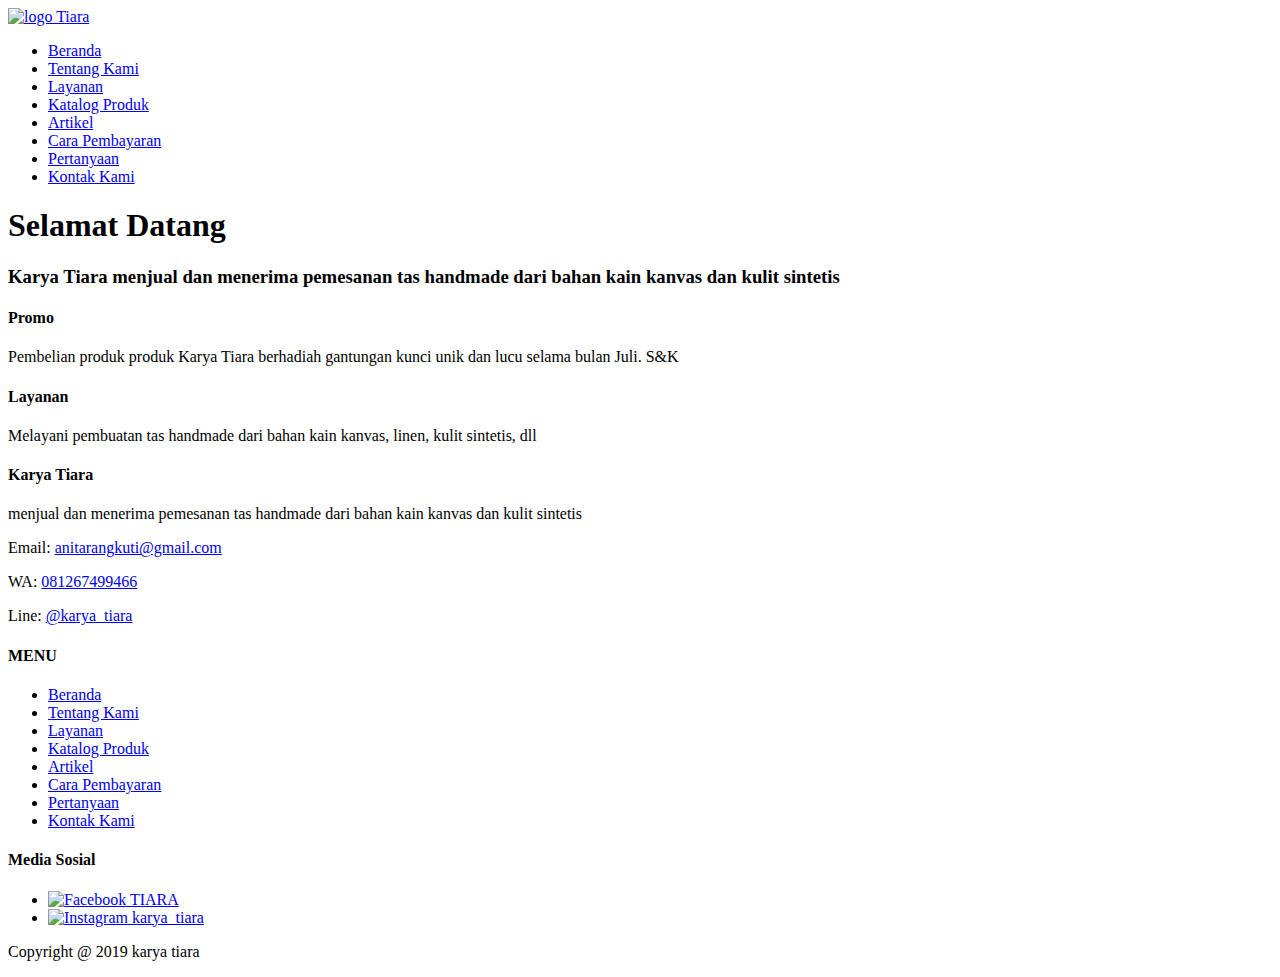
==== index.html @ 1ca7f61d "Add files via upload" ====
<!DOCTYPE html>
<html lang="en">
<head>
    <meta charset="UTF-8">
    <meta name="viewport" content="width=device-width, initial-scale=1.0">
    <meta http-equiv="X-UA-Compatible" content="ie=edge">

    <!-- Start Title -->
    <title>Karya Tiara</title>
    <!-- End Title -->

    <!-- Start Description -->
    <meta name="description" content="Menjual tas handmade dari bahan kain kanvas dan kulit sintetis">
    <!--End Description-->

    <!-- Start CSS -->
    <link rel="stylesheet" href="styles.css/style.css">
    <!-- End CSS -->

</head>
<body>
    <!-- Start Logo --> 
    <div class="container logo">
    <a href="index.html" title="Tiara">
        <img src="images/logo1.PNG" alt="logo Tiara" width="200">
    </a>
    </div>
       <!-- End Logo -->

    <!-- Start Menu Primer-->
    <div class="container menu-primer">
    <ul>
        <div class="container menu-primer">
        <li>
            <a href="index.html" title="Beranda" class="active">Beranda</a>
        </li>
        <li>
            <a href="tentang.html" title="Tentang">Tentang Kami</a>
        </li>
        <li>
            <a href="layanan.html" title="Layanan">Layanan</a>
        <li>
            <a href="katalog.html" title="Katalog Produk">Katalog Produk</a>
        </li>
        <li>
            <a href="artikel.html" title="Artikel">Artikel</a>
        </li>
        <li>
            <a href="pembayaran.html" title="Pembayaran">Cara Pembayaran</a>
        </li>
        <li><a href="pertanyaan.html" title="Pertanyaan">Pertanyaan</a>
        </li>
        <li><a href="kontak.html" title="Kontak Kami">Kontak Kami</a>
        </li>
    </ul>
    </div>
    </div>
    <!-- End Menu Primer-->

    <!-- Start Jumbotron -->
    <div class="container jumbotron">
    <h1>Selamat Datang</h1>
    <h3>Karya Tiara menjual dan menerima pemesanan tas handmade dari bahan kain kanvas dan kulit sintetis</h3>
    </div>
    <!-- End Jumbotron -->

    <!-- Start Promo dan Layanan -->
    <div class="container">
        <!-- Start Promo -->
        <div class="main-home-one">
            <div class="box-heading">
            <h4>Promo</h4>
            </div>
            <div class="box-isi">
            <p>Pembelian produk produk Karya Tiara berhadiah gantungan kunci unik dan lucu selama bulan Juli. S&K</p>
            </div>
        </div>
        <!-- End Promo -->

        <!-- Start Layanan -->
        <div class="main-home-two">
            <div class="box-heading">
            <h4>Layanan</h4>
            </div>
            <div class="box-isi">
            <p> Melayani pembuatan tas handmade dari bahan kain kanvas, linen, kulit sintetis, dll</p>
            </div>
        </div>
    </div>

        <!-- End Layanan -->

    <!-- End Promo dan Layanan -->


    <!-- Start Menu Sekunder-->
    <div class="container-full-menu-sekunder">
        <div class="container">
            <!-- Start Karya Tiara -->
            <div class="menu-sekunder-one">
            <h4>Karya Tiara</h4>
            <p>menjual dan menerima pemesanan tas handmade dari bahan kain kanvas dan kulit sintetis</p>
            <p>Email: <a href="mailto:anitarangkuti@gmail.com" title=">anitarangkuti@gmail.com">anitarangkuti@gmail.com</a></p>
            <p>WA: <a href="tel:081267499466" title=">081267499466">081267499466</a></p>
            <p>Line: <a href="@karya_tiara" title=">@karya_tiara">@karya_tiara</a></p>
            </div>
             <!-- End Karya Tiara -->

            <!-- Start Menu -->
            <div class="menu-sekunder-two">
            <h4> MENU</h4>
            <ul>
            <li>
                <a href="index.html" title="Beranda">Beranda</a>
            </li>
            <li>
                <a href="tentang.html" title="Tentang">Tentang Kami</a>
            </li>
            <li>
                <a href="layanan.html" title="Layanan">Layanan</a>
            </li>
            <li>
                <a href="katalog.html" title="Katalog Produk">Katalog Produk</a>
            </li>
            <li>
                <a href="artikel.html" title="Artikel">Artikel</a>
            </li>
            <li>
                <a href="pembayaran.html" title="Pembayaran">Cara Pembayaran</a>
            </li>
            <li><a href="pertanyaan.html" title="Pertanyaan">Pertanyaan</a>
            </li>
            <li><a href="kontak.html" title="Kontak Kami">Kontak Kami</a>
            </li>
            </ul>
            </div>
            <!-- End Menu -->

            <!-- Start Media Sosial -->
            <div class="menu-sekunder-three">
            <h4>Media Sosial</h4>
            <ul>
            <li><a href="https://web.facebook.com/karyatiara1/" title="Facebook">
                    <img src="images/facebook.png" alt="Facebook" width="20"> TIARA
                </a>
            </li>
            <li><a href="https://www.instagram.com/karya_tiara/" title="Instagram">
                    <img src="images/instagram.jpg" alt="Instagram" width="20"> karya_tiara
                </a>
            </li>
            </ul> 
            </div>
            <!-- End Media Sosial -->
    </div>
    </div>

    
    <!-- Start Copyright-->
    <div class="container copyright">
    <p>Copyright @ 2019 karya tiara </p>
</div>  
    <!--End Copyright-->

   
</body>
</html>
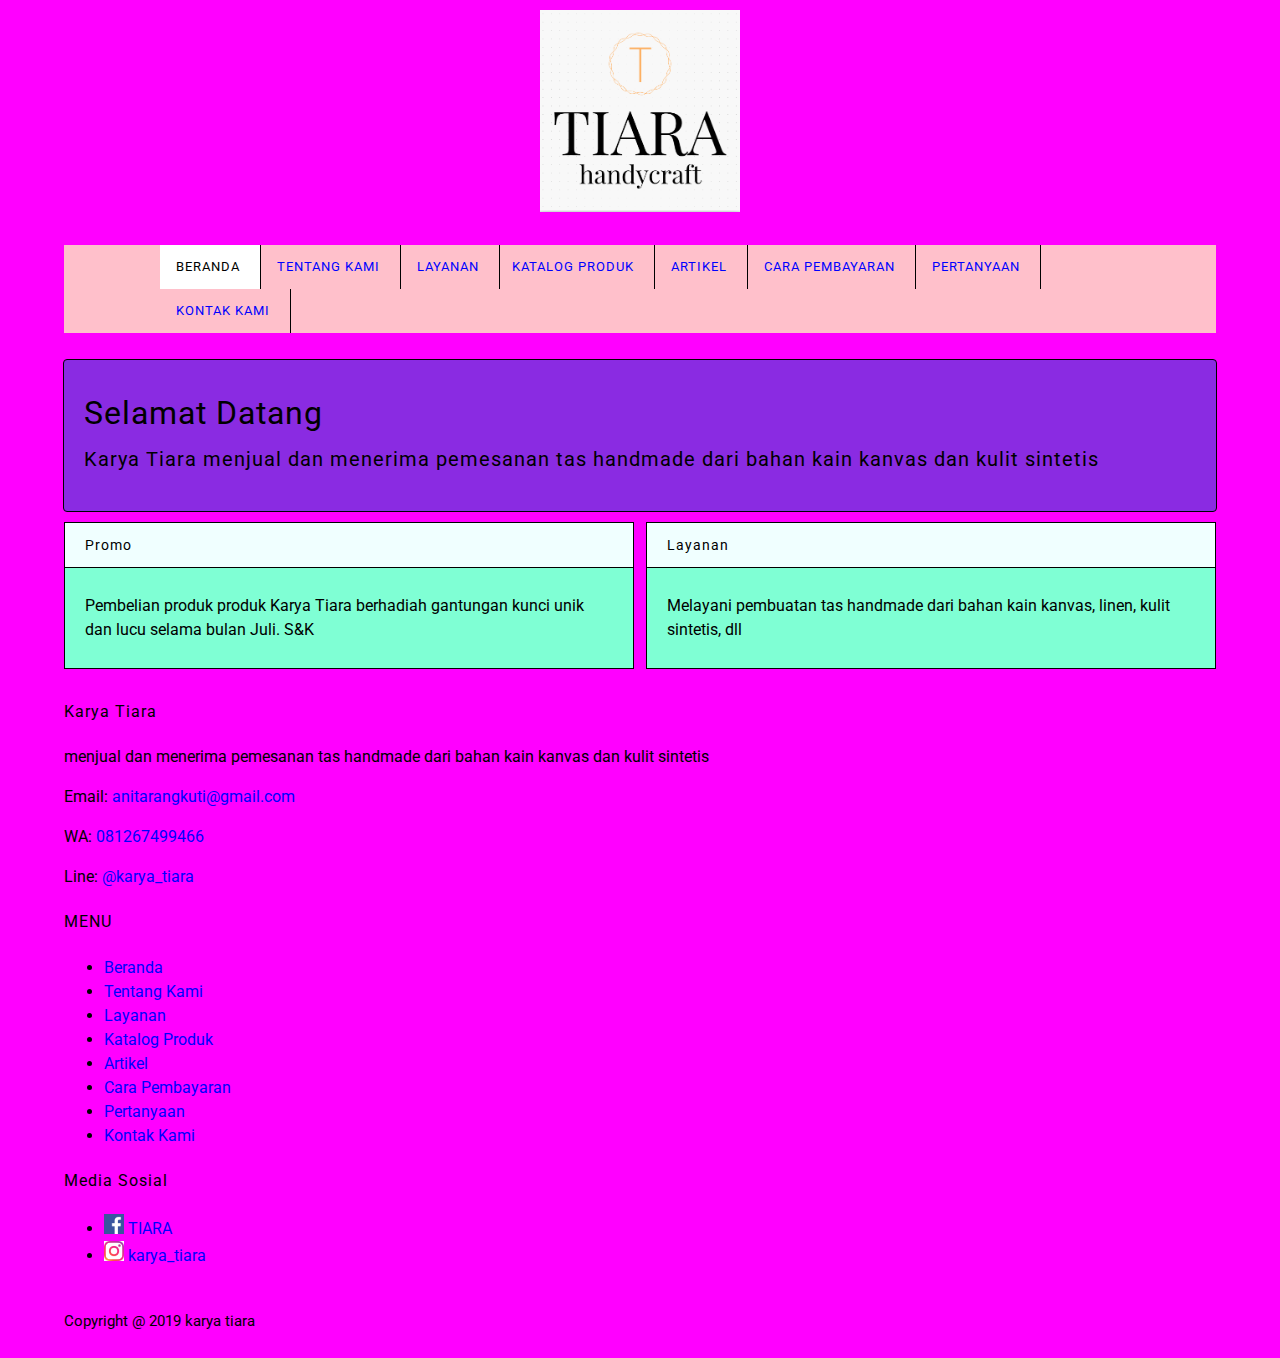
==== commit 7260165e: "Update index.html" ====
--- a/index.html
+++ b/index.html
@@ -14,7 +14,7 @@
     <!--End Description-->
 
     <!-- Start CSS -->
-    <link rel="stylesheet" href="styles.css/style.css">
+    <link rel="stylesheet" href="style/style.css">
     <!-- End CSS -->
 
 </head>
@@ -163,4 +163,4 @@
 
    
 </body>
-</html>+</html>
--- a/style/style.css
+++ b/style/style.css
@@ -0,0 +1,193 @@
+/* Start Font*/
+@import url('https://fonts.googleapis.com/css?family=Roboto');
+
+/* End Font*/
+
+/* Start Body*/ 
+body {
+    background-color:fuchsia;
+    color: black;
+    font-family: Roboto, Lucida Sans, arial, sans-serif;
+    font-size: 16px;
+    line-height: 1.5em;
+    margin: 0;
+    padding: 0;
+}
+/* End Body */
+/* Start Debug*/
+.bg-pink {
+    background-color: pink;
+}
+.bg-red {
+    background-color: red;
+}
+/* End Debug*/
+/* Start Container*/
+.container {
+    margin: 10px auto;
+    overflow: auto;
+    width: 90%;
+}
+/* End Container */
+.container-full .bg-red{
+    margin: 10px auto;
+    overflow: auto;
+    width: 100%;
+}
+/* Start Logo*/
+.logo {
+    text-align: center;
+    
+}
+/* End Logo*/
+
+/* Start Menu Primer */
+.menu-primer ul {
+    background-color: pink;
+    border radius: 4px;
+}
+
+.menu-primer li {
+    border-right: 1px solid black;
+    display: inline-block;
+    margin: 0 -4px;
+  
+}
+
+.menu-primer a {
+    color: blue;
+    font-size: 13px;
+    display: inline-block;
+    letter-spacing: 1px;
+    padding: 10px 20px;
+    text-transform: uppercase;
+    text-decoration: none;
+    
+}
+
+.menu-primer a:hover {
+    background-color: rosybrown;
+    color: red;
+    text-decoration: none;
+}
+
+.menu-primer .active {
+    background-color: white;
+    color: black;
+    text-decoration: none;
+
+}
+/* End Menu Primer */
+
+/* Start Anchor / Hyperlink */
+a:link,
+a:visited {
+    color: blue;
+    text-decoration:none;
+
+}
+a:hover,
+a:active {
+    color:black;
+    text-decoration: none;
+}
+/* End Anchor / Hyperlink */
+
+/* Start Heading */
+h1, h2, h3, h4, h5, h6 {
+    font-weight: 400;
+    letter-spacing: 1px;
+}
+h1 {
+    font-size: 28px
+}
+h2 {
+    font-size: 24px
+}
+h3 {
+    font-size: 18px
+}
+h4 {
+    font-size: 16px
+}
+h5 {
+    font-size: 14px
+}
+h6 {
+    font-size: 13px
+}
+/* End Heading */
+
+/* Start Jumbotron */
+.jumbotron {
+    background-color: blueviolet;
+    border: 1px solid black;
+    border-radius: 4px;
+    padding: 20px 0;
+}
+.jumbotron h1 {
+    font-size: 32px;
+    padding: 0 20px;
+    
+}
+.jumbotron h3 {
+    font-size: 20px;
+    padding: 0 20px;
+    
+}
+/* End Jumbotron */
+
+/* Start Main */
+.main-home-one {
+    float: left;
+    width: 49.5%;
+    border radius: 4px;
+}
+.main-home-two {
+    float: right;
+    width: 49.5%;
+    border radius: 4px;
+}
+/* End Main */
+/* Start Box */
+.box-heading {
+    background-color: azure;
+    border: 1px solid black;
+    border radius: 3px 3px 0 0;
+    margin: 0;
+    padding: 10px 20px;
+    text-transformation: uppercase;
+}
+.box-isi {
+    background-color: aquamarine;
+    border: 1px solid black;
+    border radius: 3px 3px 0 0;
+    border-top: 0;
+    margin: 0;
+    padding: 10px 20px;
+ 
+}
+.box-heading h4 {
+    font-size: 14px;
+    margin: 0;
+}
+/* End Box */
+
+
+/* Start Menu Sekunder */
+.menu-sekunder {
+    background-color: blue;
+    border-bottom: 1px solid black;
+    border-top: 1px solid black;
+    overflow: auto;
+    padding: 10px 0;
+
+}
+
+/* End Menu Sekunder */
+
+/* Start Copyright */
+.copyright p {
+    font-size: 15px;
+}
+/* End Copyright */
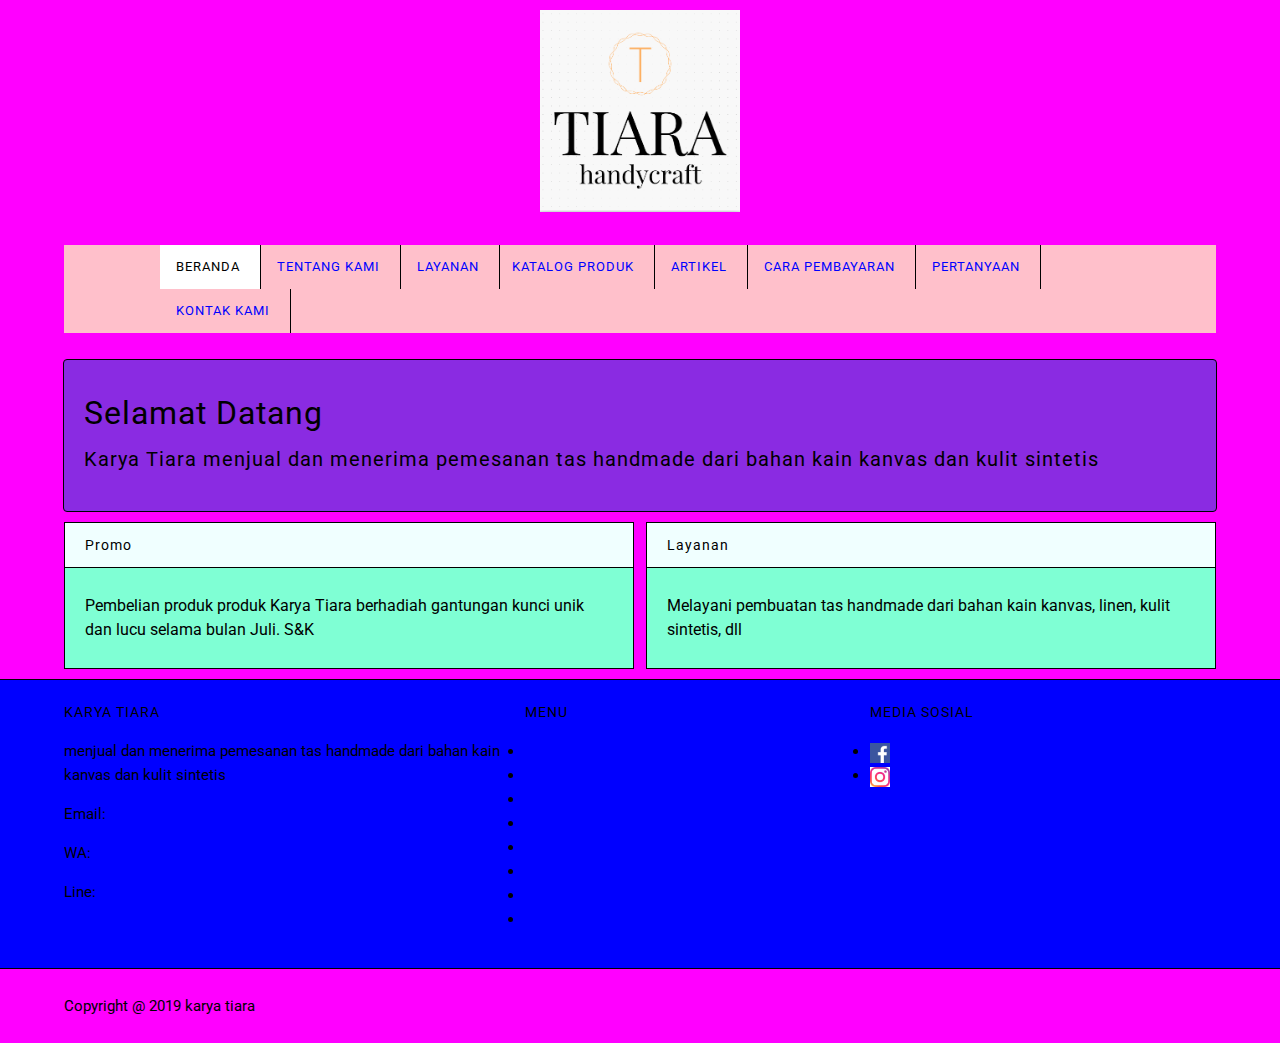
==== commit 0072618f: "Update index.html" ====
--- a/index.html
+++ b/index.html
@@ -94,7 +94,7 @@
 
 
     <!-- Start Menu Sekunder-->
-    <div class="container-full-menu-sekunder">
+    <div class="container-full menu-sekunder">
         <div class="container">
             <!-- Start Karya Tiara -->
             <div class="menu-sekunder-one">
--- a/style/style.css
+++ b/style/style.css
@@ -181,9 +181,40 @@
     border-top: 1px solid black;
     overflow: auto;
     padding: 10px 0;
-
-}
-
+}
+.menu-sekunder h4 {
+    font-size: 14px;
+    margin: 0 auto;
+    text-transform: uppercase;
+
+}
+.menu-sekunder ul {
+    padding: 0;
+}
+.menu-sekunder li {
+    list-style: disc;
+}
+
+.menu-sekunder li a,
+.menu-sekunder p {
+    font-size: 15px;
+}
+
+.menu-sekunder-one,
+.menu-sekunder-two,
+.menu-sekunder-three {
+    float: left;
+}
+.menu-sekunder-one {
+    width:40%;
+}
+.menu-sekunder-two,
+.menu-sekunder-three {
+    width: 30%;
+}
+.menu-sekunder li img {
+    vertical-align: middle;
+}
 /* End Menu Sekunder */
 
 /* Start Copyright */
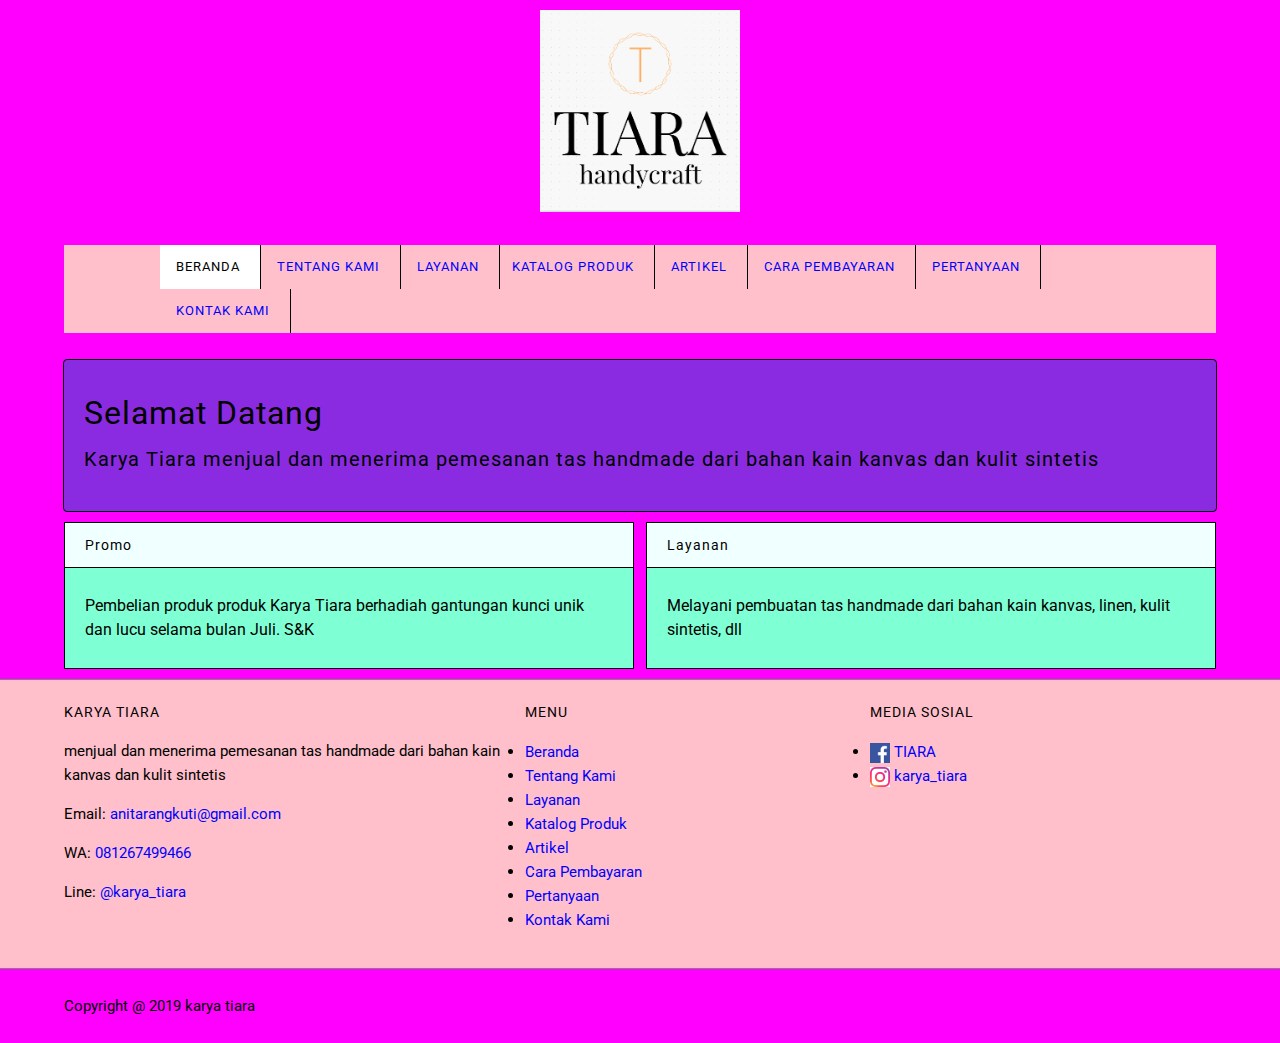
==== commit ec0b0204: "Update index.html" ====
--- a/index.html
+++ b/index.html
@@ -158,7 +158,7 @@
     <!-- Start Copyright-->
     <div class="container copyright">
     <p>Copyright @ 2019 karya tiara </p>
-</div>  
+    </div>  
     <!--End Copyright-->
 
    
--- a/style/style.css
+++ b/style/style.css
@@ -176,9 +176,9 @@
 
 /* Start Menu Sekunder */
 .menu-sekunder {
-    background-color: blue;
-    border-bottom: 1px solid black;
-    border-top: 1px solid black;
+    background-color: pink;
+    border-bottom: 1px solid gray;
+    border-top: 1px solid  gray;
     overflow: auto;
     padding: 10px 0;
 }
@@ -215,6 +215,7 @@
 .menu-sekunder li img {
     vertical-align: middle;
 }
+
 /* End Menu Sekunder */
 
 /* Start Copyright */
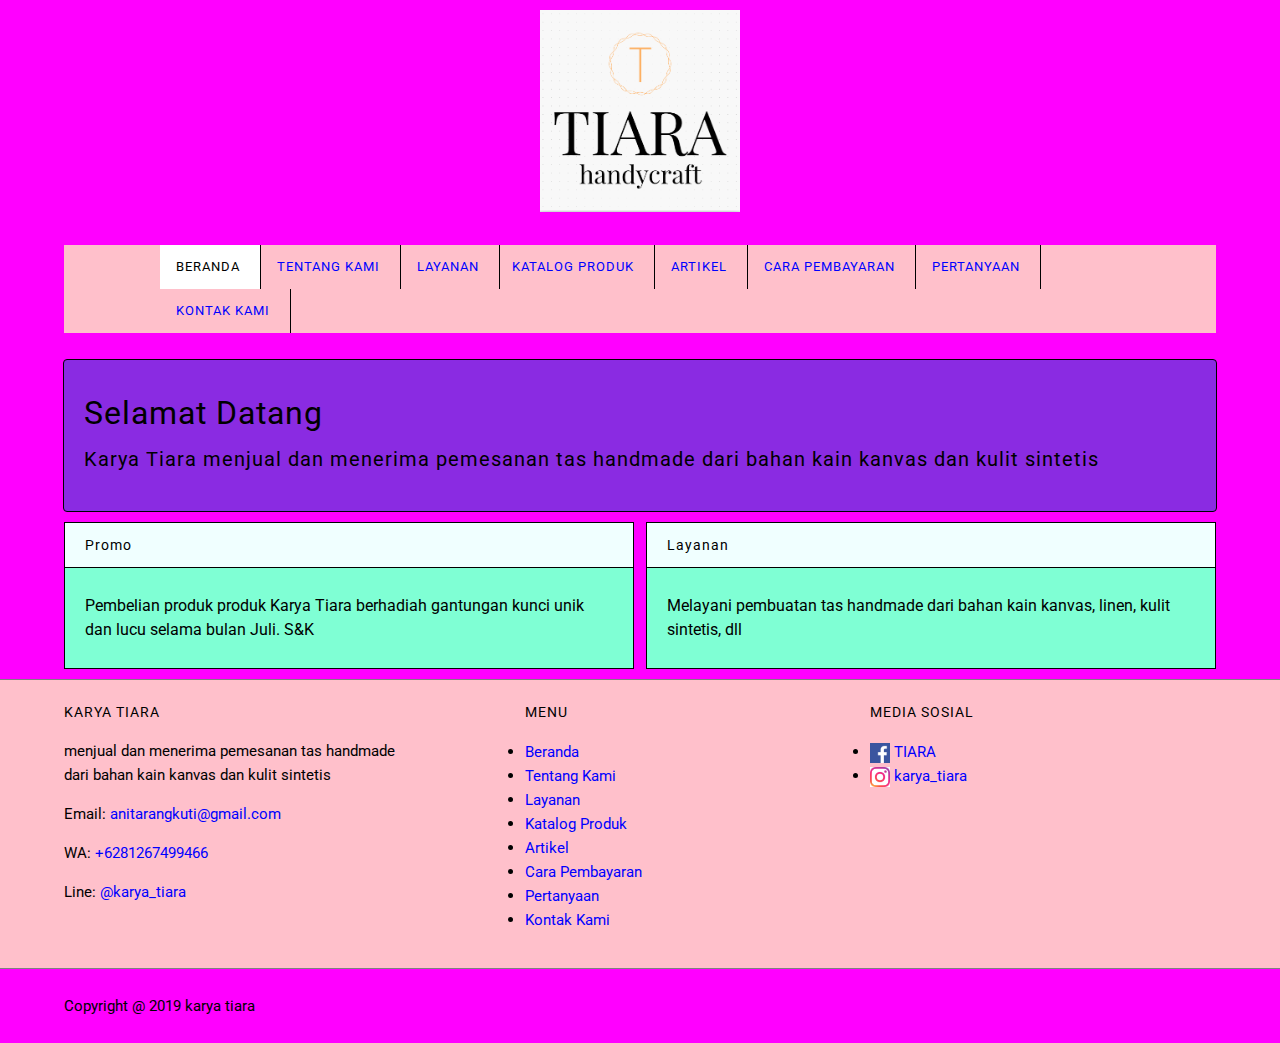
==== commit a2fff0f5: "Add files via upload" ====
--- a/index.html
+++ b/index.html
@@ -87,9 +87,7 @@
             </div>
         </div>
     </div>
-
         <!-- End Layanan -->
-
     <!-- End Promo dan Layanan -->
 
 
@@ -98,69 +96,68 @@
         <div class="container">
             <!-- Start Karya Tiara -->
             <div class="menu-sekunder-one">
-            <h4>Karya Tiara</h4>
-            <p>menjual dan menerima pemesanan tas handmade dari bahan kain kanvas dan kulit sintetis</p>
-            <p>Email: <a href="mailto:anitarangkuti@gmail.com" title=">anitarangkuti@gmail.com">anitarangkuti@gmail.com</a></p>
-            <p>WA: <a href="tel:081267499466" title=">081267499466">081267499466</a></p>
-            <p>Line: <a href="@karya_tiara" title=">@karya_tiara">@karya_tiara</a></p>
+                <h4>Karya Tiara</h4>
+                <p>menjual dan menerima pemesanan tas handmade<br>dari bahan kain kanvas dan kulit sintetis</p>
+                <p>Email: <a href="mailto:anitarangkuti@gmail.com" title=">anitarangkuti@gmail.com">anitarangkuti@gmail.com</a></p>
+                <p>WA: <a href="tel:+6281267499466" title=">+6281267499466">+6281267499466</a></p>
+                <p>Line: <a href="@karya_tiara" title=">@karya_tiara">@karya_tiara</a></p>
             </div>
              <!-- End Karya Tiara -->
 
             <!-- Start Menu -->
             <div class="menu-sekunder-two">
-            <h4> MENU</h4>
-            <ul>
-            <li>
-                <a href="index.html" title="Beranda">Beranda</a>
-            </li>
-            <li>
-                <a href="tentang.html" title="Tentang">Tentang Kami</a>
-            </li>
-            <li>
-                <a href="layanan.html" title="Layanan">Layanan</a>
-            </li>
-            <li>
-                <a href="katalog.html" title="Katalog Produk">Katalog Produk</a>
-            </li>
-            <li>
-                <a href="artikel.html" title="Artikel">Artikel</a>
-            </li>
-            <li>
-                <a href="pembayaran.html" title="Pembayaran">Cara Pembayaran</a>
-            </li>
-            <li><a href="pertanyaan.html" title="Pertanyaan">Pertanyaan</a>
-            </li>
-            <li><a href="kontak.html" title="Kontak Kami">Kontak Kami</a>
-            </li>
-            </ul>
+                <h4> MENU</h4>
+                <ul>
+                <li>
+                    <a href="index.html" title="Beranda">Beranda</a>
+                </li>
+                <li>
+                    <a href="tentang.html" title="Tentang">Tentang Kami</a>
+                </li>
+                <li>
+                    <a href="layanan.html" title="Layanan">Layanan</a>
+                </li>
+                <li>
+                    <a href="katalog.html" title="Katalog Produk">Katalog Produk</a>
+                </li>
+                <li>
+                    <a href="artikel.html" title="Artikel">Artikel</a>
+                </li>
+                <li>
+                    <a href="pembayaran.html" title="Pembayaran">Cara Pembayaran</a>
+                </li>
+                <li><a href="pertanyaan.html" title="Pertanyaan">Pertanyaan</a>
+                </li>
+                <li><a href="kontak.html" title="Kontak Kami">Kontak Kami</a>
+                </li>
+                </ul>
             </div>
             <!-- End Menu -->
 
             <!-- Start Media Sosial -->
             <div class="menu-sekunder-three">
-            <h4>Media Sosial</h4>
-            <ul>
-            <li><a href="https://web.facebook.com/karyatiara1/" title="Facebook">
-                    <img src="images/facebook.png" alt="Facebook" width="20"> TIARA
-                </a>
-            </li>
-            <li><a href="https://www.instagram.com/karya_tiara/" title="Instagram">
-                    <img src="images/instagram.jpg" alt="Instagram" width="20"> karya_tiara
-                </a>
-            </li>
-            </ul> 
+                <h4>Media Sosial</h4>
+                <ul>
+                    <li><a href="https://web.facebook.com/karyatiara1/" title="Facebook">
+                            <img src="images/facebook.png" alt="Facebook" width="20"> TIARA
+                        </a>
+                    </li>
+                    <li><a href="https://www.instagram.com/karya_tiara/" title="Instagram">
+                            <img src="images/instagram.jpg" alt="Instagram" width="20"> karya_tiara
+                        </a>
+                    </li>
+                </ul> 
             </div>
             <!-- End Media Sosial -->
+        </div>
     </div>
-    </div>
-
+    <!-- End Menu Sekunder -->
     
     <!-- Start Copyright-->
     <div class="container copyright">
-    <p>Copyright @ 2019 karya tiara </p>
+        <p>Copyright @ 2019 karya tiara </p>
     </div>  
     <!--End Copyright-->
-
    
 </body>
-</html>
+</html>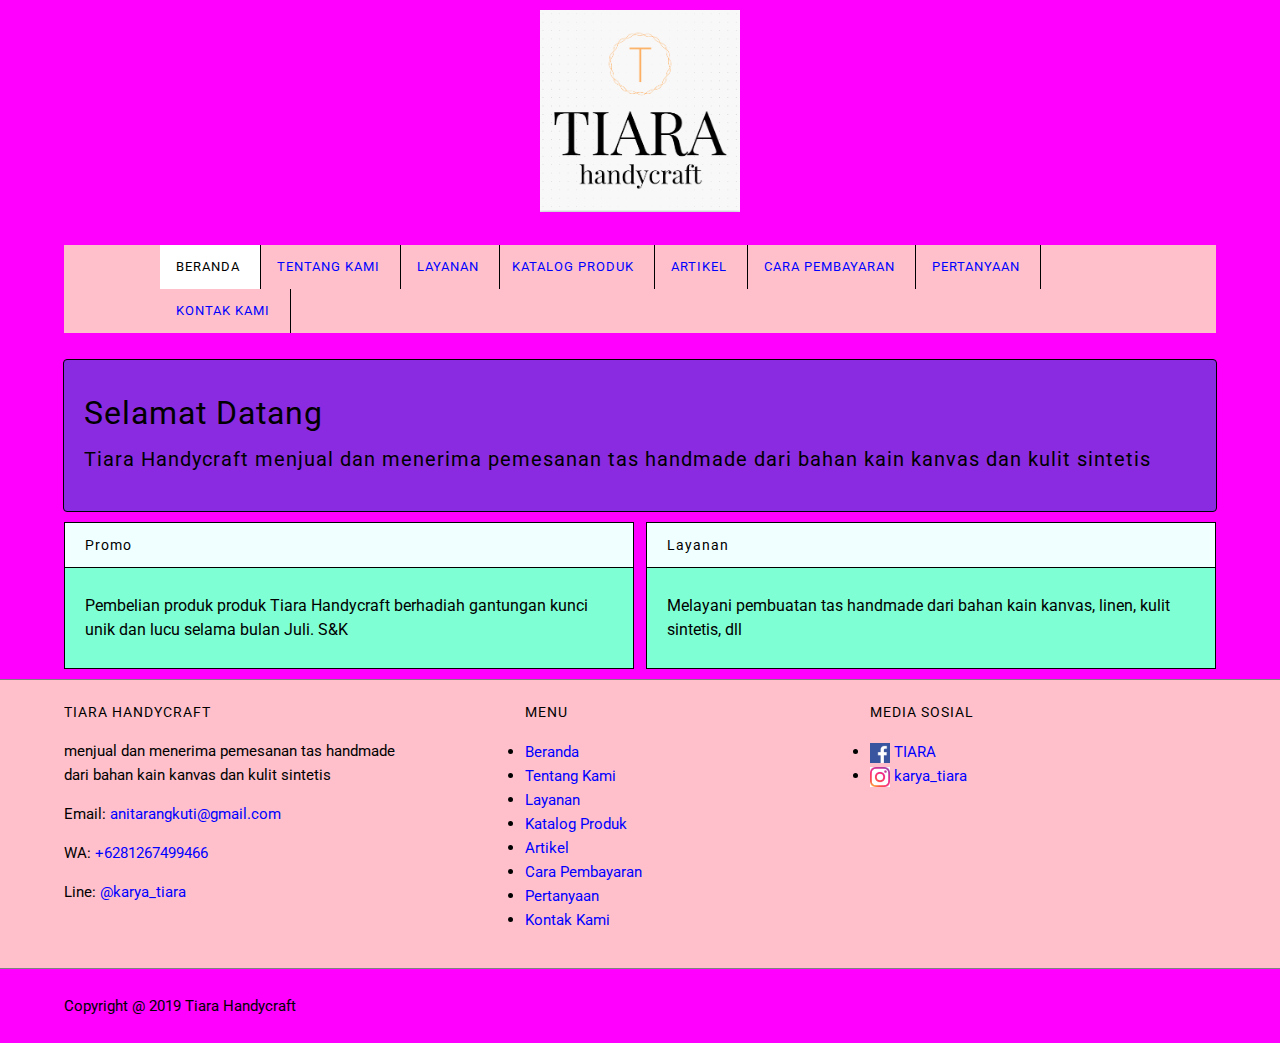
==== commit 66e28f04: "Add files via upload" ====
--- a/index.html
+++ b/index.html
@@ -6,7 +6,7 @@
     <meta http-equiv="X-UA-Compatible" content="ie=edge">
 
     <!-- Start Title -->
-    <title>Karya Tiara</title>
+    <title>Tiara Handycraft</title>
     <!-- End Title -->
 
     <!-- Start Description -->
@@ -60,7 +60,7 @@
     <!-- Start Jumbotron -->
     <div class="container jumbotron">
     <h1>Selamat Datang</h1>
-    <h3>Karya Tiara menjual dan menerima pemesanan tas handmade dari bahan kain kanvas dan kulit sintetis</h3>
+    <h3>Tiara Handycraft menjual dan menerima pemesanan tas handmade dari bahan kain kanvas dan kulit sintetis</h3>
     </div>
     <!-- End Jumbotron -->
 
@@ -72,7 +72,7 @@
             <h4>Promo</h4>
             </div>
             <div class="box-isi">
-            <p>Pembelian produk produk Karya Tiara berhadiah gantungan kunci unik dan lucu selama bulan Juli. S&K</p>
+            <p>Pembelian produk produk Tiara Handycraft berhadiah gantungan kunci unik dan lucu selama bulan Juli. S&K</p>
             </div>
         </div>
         <!-- End Promo -->
@@ -94,15 +94,15 @@
     <!-- Start Menu Sekunder-->
     <div class="container-full menu-sekunder">
         <div class="container">
-            <!-- Start Karya Tiara -->
+            <!-- Start Tiara Handycraft -->
             <div class="menu-sekunder-one">
-                <h4>Karya Tiara</h4>
+                <h4>Tiara Handycraft</h4>
                 <p>menjual dan menerima pemesanan tas handmade<br>dari bahan kain kanvas dan kulit sintetis</p>
                 <p>Email: <a href="mailto:anitarangkuti@gmail.com" title=">anitarangkuti@gmail.com">anitarangkuti@gmail.com</a></p>
                 <p>WA: <a href="tel:+6281267499466" title=">+6281267499466">+6281267499466</a></p>
                 <p>Line: <a href="@karya_tiara" title=">@karya_tiara">@karya_tiara</a></p>
             </div>
-             <!-- End Karya Tiara -->
+             <!-- End Tiara Handycraft -->
 
             <!-- Start Menu -->
             <div class="menu-sekunder-two">
@@ -155,9 +155,26 @@
     
     <!-- Start Copyright-->
     <div class="container copyright">
-        <p>Copyright @ 2019 karya tiara </p>
+        <p>Copyright @ 2019 Tiara Handycraft </p>
     </div>  
     <!--End Copyright-->
+
+    <!-- WhatsHelp.io widget -->
+    <script type="text/javascript">
+        (function () {
+            var options = {
+                whatsapp: "+6281267499466", // WhatsApp number
+                call_to_action: "Message us", // Call to action
+                position: "right", // Position may be 'right' or 'left'
+            };
+            var proto = document.location.protocol, host = "whatshelp.io", url = proto + "//static." + host;
+            var s = document.createElement('script'); s.type = 'text/javascript'; s.async = true; s.src = url + '/widget-send-button/js/init.js';
+            s.onload = function () { WhWidgetSendButton.init(host, proto, options); };
+            var x = document.getElementsByTagName('script')[0]; x.parentNode.insertBefore(s, x);
+        })();
+        </script>
+        <!-- /WhatsHelp.io widget -->
+       
    
 </body>
 </html>